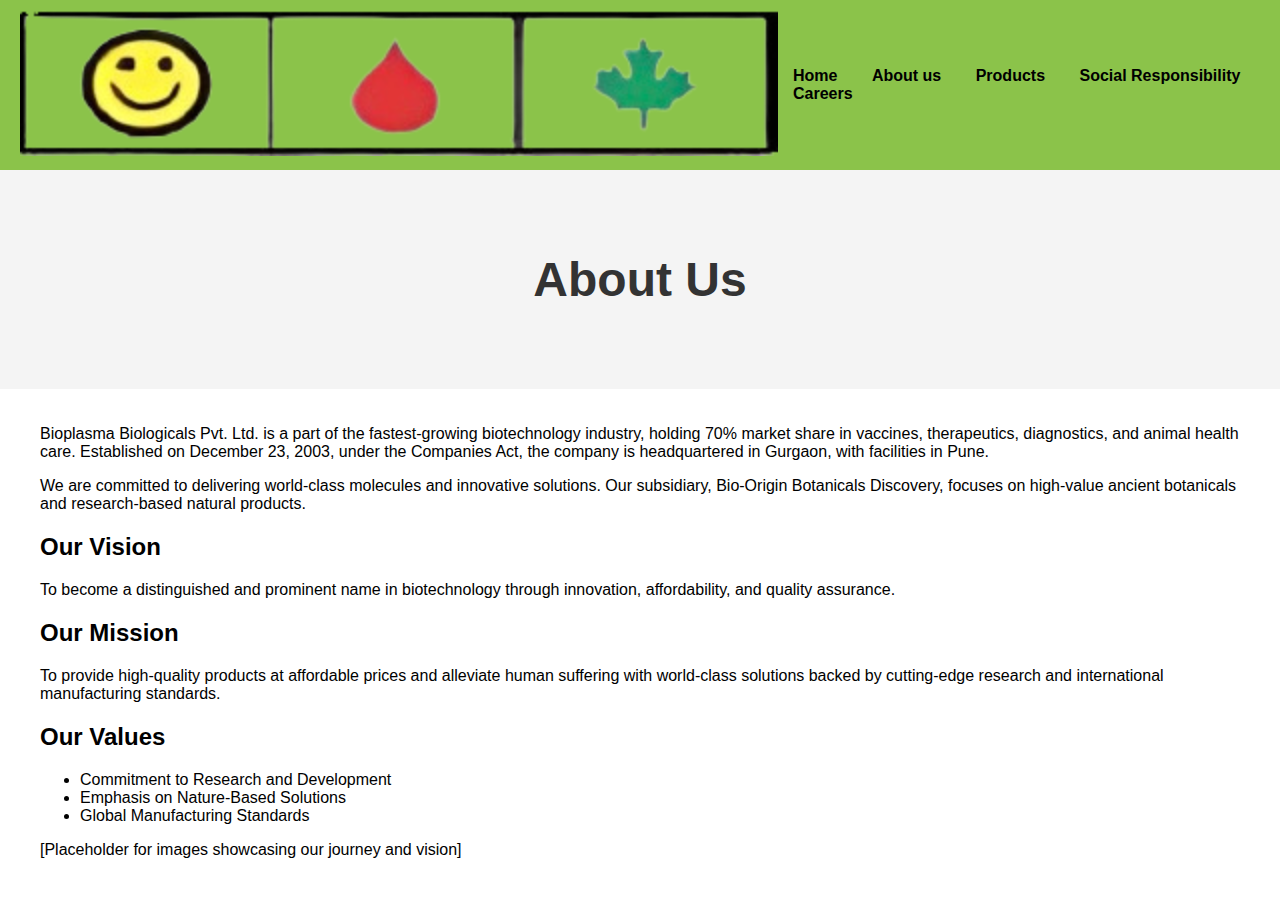
==== about.html @ cc43767a "new" ====
<!DOCTYPE html>
<html lang="en">
<head>
    <meta charset="UTF-8">
    <meta name="viewport" content="width=device-width, initial-scale=1.0">
    <title>About Us</title>
    <link rel="stylesheet" href="styles.css">
</head>
<body>
    <div class="navbar">
        <div class="logo">
            <img src="logo.png" alt="Company Logo">
        </div>
        <div class="nav-links">
            <a href="index.html">Home</a>
            <a href="about.html">About us</a>
            <a href="brands.html">Products</a>
            <a href="csr.html">Social Responsibility</a>
            <a href="careers.html">Careers</a>
        </div>
    </div>

    <div class="hero-section">
        <div class="hero-overlay">
            <h1>About Us</h1>
        </div>
    </div>

    <div class="content">
        <div class="text">
            <p>Bioplasma Biologicals Pvt. Ltd. is a part of the fastest-growing biotechnology industry, holding 70% market share in vaccines, therapeutics, diagnostics, and animal health care. Established on December 23, 2003, under the Companies Act, the company is headquartered in Gurgaon, with facilities in Pune.</p>
            <p>We are committed to delivering world-class molecules and innovative solutions. Our subsidiary, Bio-Origin Botanicals Discovery, focuses on high-value ancient botanicals and research-based natural products.</p>

            <h2>Our Vision</h2>
            <p>To become a distinguished and prominent name in biotechnology through innovation, affordability, and quality assurance.</p>

            <h2>Our Mission</h2>
            <p>To provide high-quality products at affordable prices and alleviate human suffering with world-class solutions backed by cutting-edge research and international manufacturing standards.</p>

            <h2>Our Values</h2>
            <ul>
                <li>Commitment to Research and Development</li>
                <li>Emphasis on Nature-Based Solutions</li>
                <li>Global Manufacturing Standards</li>
            </ul>
        </div>

        <div class="placeholder">
            <p>[Placeholder for images showcasing our journey and vision]</p>
        </div>
    </div>
</body>
</html>
---- styles.css ----
/* Updated styles.css for Alternating Layout */

body {
    font-family: Arial, sans-serif;
    margin: 0;
    padding: 0;
    background-color: #ffffff;
}

.navbar {
    display: flex;
    justify-content: space-between;
    align-items: center;
    background-color: #8BC34A;
    padding: 10px 20px;
}

.nav-links a {
    font-size: 16px;
    text-decoration: none;
    color: #000000;
    margin: 0 15px;
    font-weight: bold;
}

.nav-links a:hover {
    text-decoration: underline;
}

.hero-section {
    background-color: #f4f4f4;
    text-align: center;
    padding: 50px 0;
}

.hero-overlay h1 {
    font-size: 48px;
    color: #333333;
}

.content {
    max-width: 1200px;
    margin: 0 auto;
    padding: 20px;
}

.product-item {
    display: flex;
    justify-content: space-between;
    align-items: center;
    margin: 20px 0;
    padding: 20px;
    border: 1px solid #e0e0e0;
    border-radius: 8px;
}

.product-item:nth-child(even) {
    flex-direction: row-reverse;
}

.image-left, .image-right {
    flex: 1;
    text-align: center;
    padding: 10px;
}

.text-left, .text-right {
    flex: 2;
    padding: 10px;
}

.text-left h3, .text-right h3 {
    font-size: 24px;
    margin-bottom: 10px;
    color: #444;
}

.text-left p, .text-right p {
    font-size: 16px;
    line-height: 1.5;
    color: #666;
}

.image-left p, .image-right p {
    background-color: #f0f0f0;
    color: #aaa;
    font-size: 14px;
    padding: 20px;
    border: 1px dashed #ccc;
    border-radius: 4px;
}
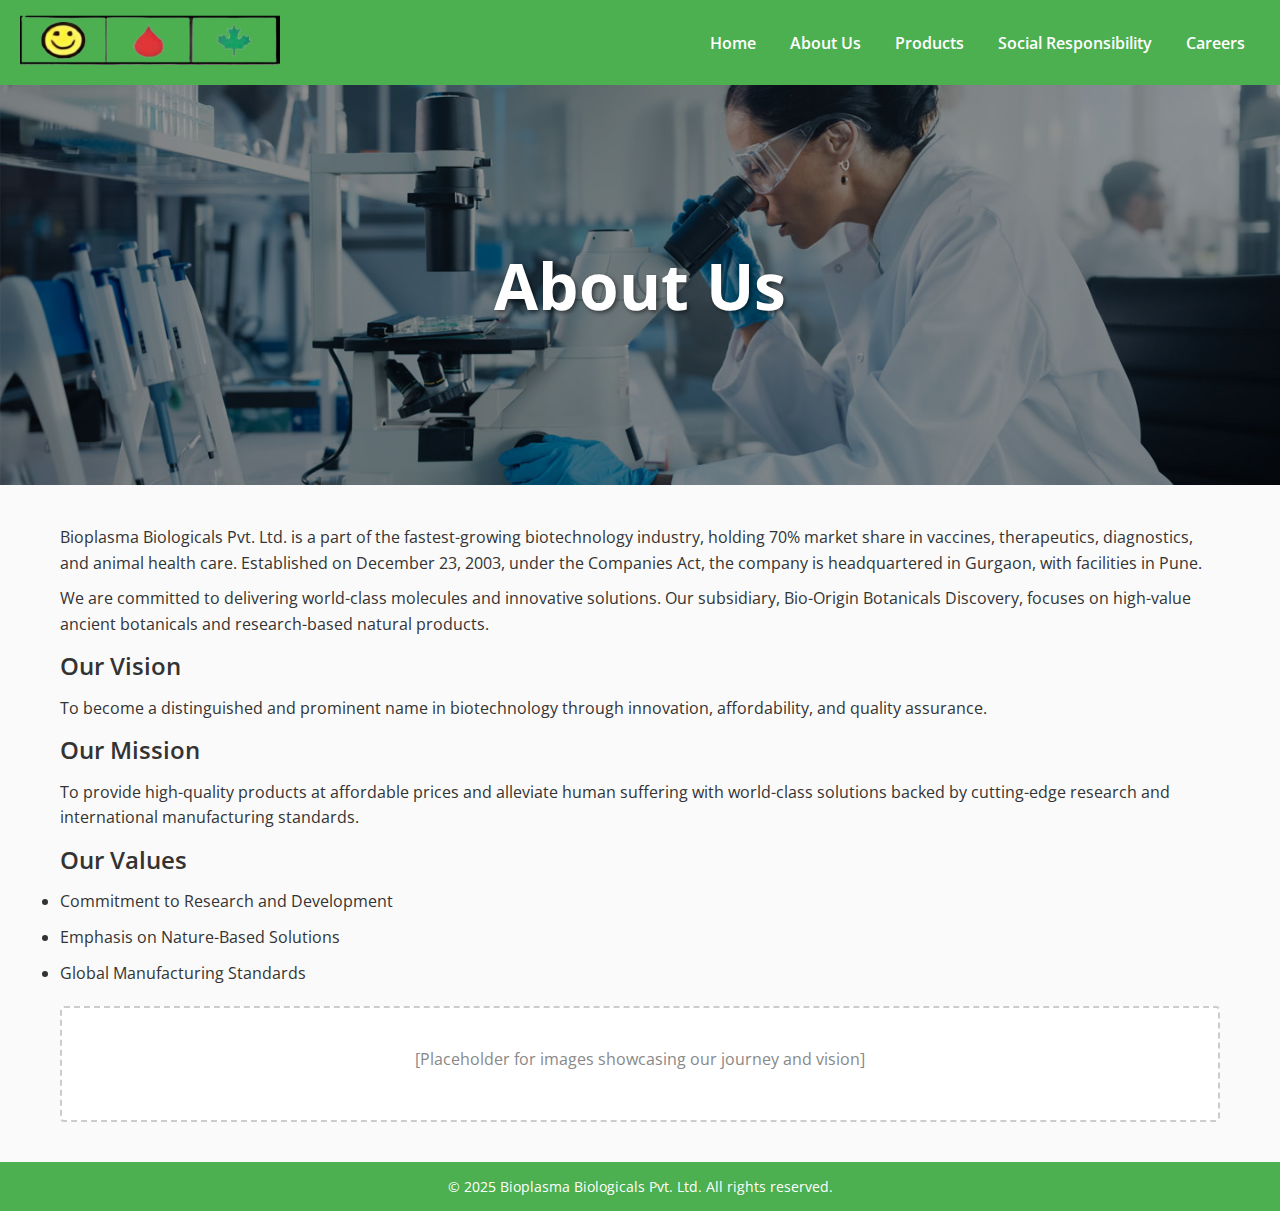
==== commit fc3bb74c: "made everything sexier" ====
--- a/about.html
+++ b/about.html
@@ -3,29 +3,32 @@
 <head>
     <meta charset="UTF-8">
     <meta name="viewport" content="width=device-width, initial-scale=1.0">
-    <title>About Us</title>
+    <title>About Us | Bioplasma</title>
     <link rel="stylesheet" href="styles.css">
 </head>
 <body>
+
+    <!-- Navigation Bar -->
     <div class="navbar">
         <div class="logo">
             <img src="logo.png" alt="Company Logo">
         </div>
         <div class="nav-links">
             <a href="index.html">Home</a>
-            <a href="about.html">About us</a>
+            <a href="about.html">About Us</a>
             <a href="brands.html">Products</a>
             <a href="csr.html">Social Responsibility</a>
             <a href="careers.html">Careers</a>
         </div>
     </div>
 
+    <!-- Hero Section -->
     <div class="hero-section">
-        <div class="hero-overlay">
-            <h1>About Us</h1>
-        </div>
+        <div class="hero-overlay"></div>
+        <h1>About Us</h1>
     </div>
 
+    <!-- Main Content -->
     <div class="content">
         <div class="text">
             <p>Bioplasma Biologicals Pvt. Ltd. is a part of the fastest-growing biotechnology industry, holding 70% market share in vaccines, therapeutics, diagnostics, and animal health care. Established on December 23, 2003, under the Companies Act, the company is headquartered in Gurgaon, with facilities in Pune.</p>
@@ -49,5 +52,11 @@
             <p>[Placeholder for images showcasing our journey and vision]</p>
         </div>
     </div>
+
+    <!-- Footer -->
+    <div class="footer">
+        <p>&copy; 2025 Bioplasma Biologicals Pvt. Ltd. All rights reserved.</p>
+    </div>
+
 </body>
-</html>+</html>
--- a/styles.css
+++ b/styles.css
@@ -1,57 +1,133 @@
-/* Updated styles.css for Alternating Layout */
-
-body {
-    font-family: Arial, sans-serif;
+/* -------------------------------
+   Modernized Global Styles
+------------------------------- */
+
+/* Use a modern, clean font */
+@import url('https://fonts.googleapis.com/css2?family=Open+Sans:wght@300;400;600;700&display=swap');
+
+* {
     margin: 0;
     padding: 0;
-    background-color: #ffffff;
-}
+    box-sizing: border-box;
+}
+
+body {
+    font-family: 'Open Sans', sans-serif;
+    background-color: #fafafa;
+    color: #333;
+}
+
+/* -------------------------------
+   Navigation Bar
+------------------------------- */
 
 .navbar {
     display: flex;
+    align-items: center;
     justify-content: space-between;
-    align-items: center;
-    background-color: #8BC34A;
-    padding: 10px 20px;
+    background-color: #4CAF50; /* A modern green shade */
+    padding: 15px 20px;
+    position: sticky;
+    top: 0;
+    z-index: 1000;
+}
+
+.logo img {
+    height: 50px;
+    width: auto;
 }
 
 .nav-links a {
     font-size: 16px;
     text-decoration: none;
-    color: #000000;
+    color: #fff;
     margin: 0 15px;
-    font-weight: bold;
+    font-weight: 600;
+    transition: color 0.3s ease;
 }
 
 .nav-links a:hover {
-    text-decoration: underline;
-}
+    color: #cce6cc;
+}
+
+/* -------------------------------
+   Hero Section
+------------------------------- */
 
 .hero-section {
-    background-color: #f4f4f4;
-    text-align: center;
-    padding: 50px 0;
-}
-
-.hero-overlay h1 {
-    font-size: 48px;
-    color: #333333;
-}
+    height: 400px;
+    background: url("Top-pharmaceutical-companies-in-Dubai-_-Cover-1-28-7-22.jpg") center/cover no-repeat;
+    position: relative;
+    display: flex;
+    align-items: center;
+    justify-content: center;
+    text-align: center;
+}
+
+.hero-overlay {
+    background-color: rgba(0, 0, 0, 0.4); /* Dark overlay */
+    width: 100%;
+    height: 100%;
+    position: absolute;
+    top: 0;
+    left: 0;
+}
+
+.hero-section h1 {
+    position: relative;
+    color: #fff;         /* Pure white text */
+    font-size: 64px;     /* Increase the size as needed */
+    font-weight: 700;    /* Make it bolder if desired */
+    z-index: 2;          /* Ensure it appears above any overlay */
+    text-shadow: 2px 2px 4px rgba(0, 0, 0, 0.5); /* Optional for better contrast */
+}
+
+
+/* If you want a different hero image per page,
+   you can use specific page classes/IDs, e.g.:
+   .about-hero { background-image: url("..."); }
+   .brands-hero { background-image: url("..."); }
+   etc.
+*/
+
+/* -------------------------------
+   Content Sections
+------------------------------- */
 
 .content {
     max-width: 1200px;
-    margin: 0 auto;
-    padding: 20px;
-}
+    margin: 40px auto;
+    padding: 0 20px;
+}
+
+.content .text, .content ul {
+    margin-bottom: 20px;
+    line-height: 1.6;
+    font-size: 16px;
+}
+
+.content h2 {
+    margin-bottom: 10px;
+    font-size: 24px;
+    font-weight: 600;
+}
+
+.content p, .content li {
+    margin-bottom: 10px;
+}
+
+/* -------------------------------
+   Product Items (Brands Page)
+------------------------------- */
 
 .product-item {
     display: flex;
-    justify-content: space-between;
-    align-items: center;
-    margin: 20px 0;
-    padding: 20px;
-    border: 1px solid #e0e0e0;
+    flex-wrap: wrap;
+    background-color: #fff;
     border-radius: 8px;
+    margin-bottom: 20px;
+    overflow: hidden;
+    box-shadow: 0 2px 8px rgba(0,0,0,0.1);
 }
 
 .product-item:nth-child(even) {
@@ -59,33 +135,81 @@
 }
 
 .image-left, .image-right {
-    flex: 1;
-    text-align: center;
-    padding: 10px;
-}
-
-.text-left, .text-right {
-    flex: 2;
-    padding: 10px;
-}
-
-.text-left h3, .text-right h3 {
-    font-size: 24px;
-    margin-bottom: 10px;
-    color: #444;
-}
-
-.text-left p, .text-right p {
-    font-size: 16px;
-    line-height: 1.5;
-    color: #666;
+    flex: 1 1 300px;
+    display: flex;
+    align-items: center;
+    justify-content: center;
+    background-color: #f2f2f2;
+    min-height: 200px;
 }
 
 .image-left p, .image-right p {
-    background-color: #f0f0f0;
-    color: #aaa;
+    color: #888;
     font-size: 14px;
     padding: 20px;
     border: 1px dashed #ccc;
     border-radius: 4px;
-}
+    text-align: center;
+}
+
+.text-left, .text-right {
+    flex: 2 1 400px;
+    padding: 20px;
+}
+
+.text-left h3, .text-right h3 {
+    font-size: 20px;
+    margin-bottom: 10px;
+    color: #333;
+    font-weight: 600;
+}
+
+.text-left p, .text-right p {
+    font-size: 16px;
+    line-height: 1.5;
+    color: #555;
+}
+
+/* -------------------------------
+   Placeholder Boxes
+------------------------------- */
+
+.placeholder {
+    background-color: #fff;
+    border: 2px dashed #ccc;
+    border-radius: 4px;
+    padding: 40px;
+    text-align: center;
+    margin-bottom: 20px;
+    color: #888;
+}
+
+/* -------------------------------
+   Footer
+------------------------------- */
+
+.footer {
+    background-color: #4CAF50;
+    color: #fff;
+    text-align: center;
+    padding: 15px 20px;
+    margin-top: 40px;
+}
+
+.footer p {
+    font-size: 14px;
+}
+
+@media (max-width: 768px) {
+    .hero-section {
+        height: 250px;
+    }
+
+    .hero-overlay h1 {
+        font-size: 32px;
+    }
+
+    .product-item {
+        flex-direction: column !important;
+    }
+}
